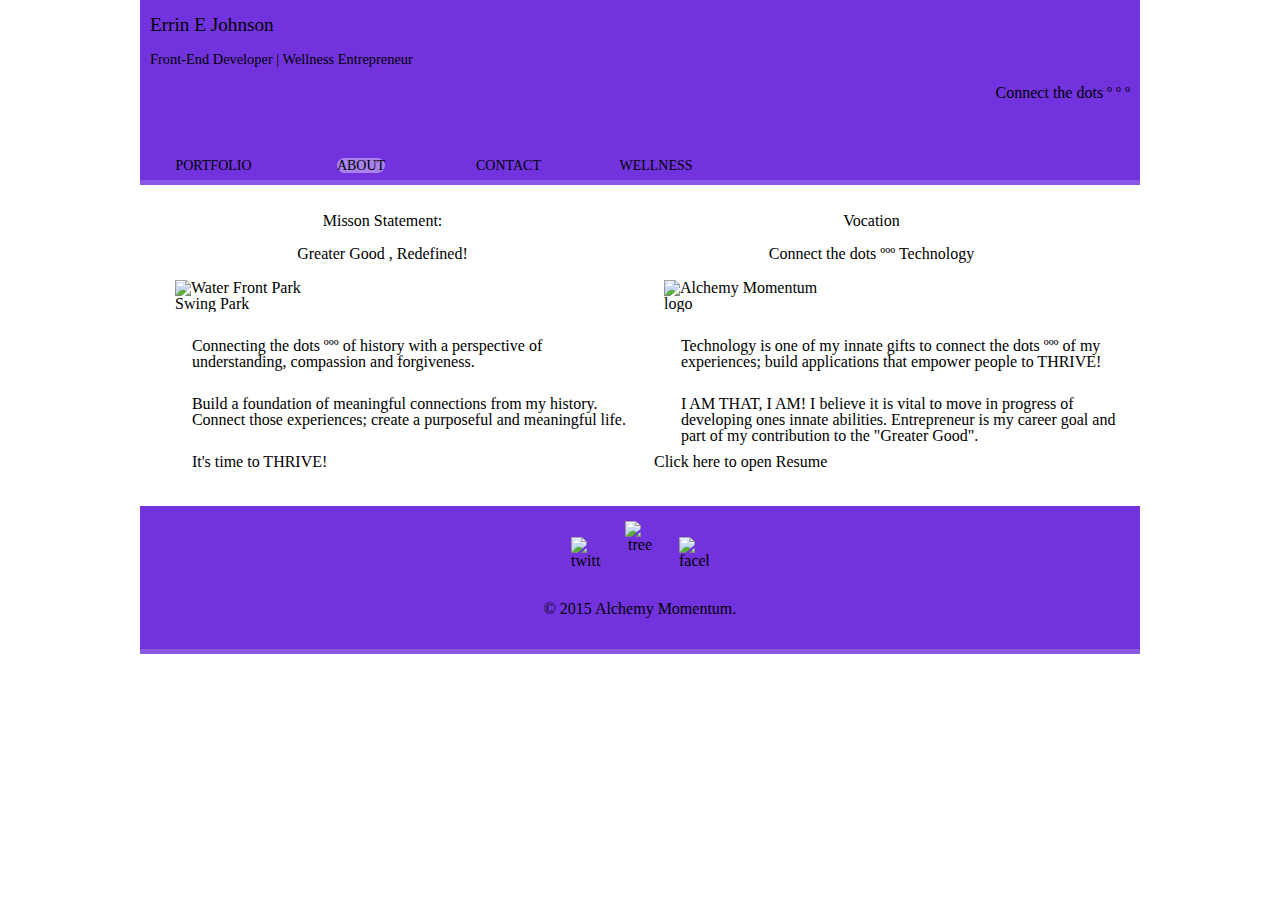
==== about.html @ 49263ab7 "initial project version" ====
<!DOCTYPE html>

<html>

<head>
  <meta charset="utf-8">
  <title>Front-End Developer | Wellness Entrepreneur</title>
  <link rel="stylesheet" href="css/normalize.css">
  <link rel="stylesheet" href="css/_reset.css">
  <link rel="stylesheet" href="css/main.css">
  <link rel="stylesheet" href="css/responsive.css">
  <meta name="viewport" content="width=device-width, initial-scale=1.0, maximum-scale=1.0, user-scalable=0">

    
  </head>
  
  <body id="wrapper">
    
     <header>
      <a href="index.html">
      <h1 class="heading">Errin E Johnson</h1>
      <h2 class="heading">Front-End Developer | Wellness Entrepreneur</h2>
      <h3 class="heading">Connect the dots º º º </h3>
      </a>
      <nav role="small_screen">
        <ul>
         <li><a href="index.html" id="portfolio">Portfolio</a></li>
          <li><a href="about.html" class="selected">About</a></li>
          <li><a href="contact.html" id="contact">Contact</a></li>
          <li><a href="wellness.html" id="wellness">Wellness</a></li>
        </ul>
      </nav>
    </header>
      <div id="wrapper">
         
        <section id="about-primary">
            <h3>Misson Statement:</h3>
            <h3>Greater Good , Redefined!</h3>
            <img src="img/SwingPark.png" alt="Water Front Park Swing Park" id="profile-photo">
            <p>Connecting the dots ººº of history with a perspective of understanding, compassion and forgiveness. </p>
            <p>Build a foundation of meaningful connections from my history.  Connect those experiences; create a purposeful and meaningful life. </p>
            <p>It's time to THRIVE!</p>
        </section>
      
        <section id="about-secondary">
            <h3>Vocation</h3>
            <h3>Connect the dots ººº Technology</h3>
            <img src="img/Logo1.png" alt="Alchemy Momentum logo" id="interest-photo">
            <p>Technology is one of my innate gifts to connect the dots ººº of my experiences; build applications that empower people to THRIVE!</p>
            <p>I AM THAT, I AM! I believe it is vital to move in progress of developing ones innate abilities. Entrepreneur is my career goal and part of my contribution to the "Greater Good".</p>
             <a href="Resume2014.doc" target='_blank' title="Click here to open Resume">Click here to open Resume</a>
        </section>
        
        
        <footer>
           <a href="http://twitter.com/errinjohnson64"><img src="img/twitter-wrap.png" alt="twitter logo" class="social-icon"></a>
            <a href="http://teamtreehouse.com/errinejohnson"><img src="img/Treehouse.jpg" alt="tree house profile" class="social-icon"></a>
           <a href="http://facebook.com/errinjohnson1964"><img src="img/facebook-wrap.png" alt="facebook logo" class="social-icon"></a>
          <p>&copy; 2015 Alchemy Momentum.</p>
            <span id="site-seal"><script type="text/javascript" src="https://seal.godaddy.com/getSeal?sealID=Ztx7NqqP5cqvSUyGRGLJtBUB2gVWvciRGKrycBg8QgkcQrYTBB3t54"></script></span>
        </footer>
      </div>
  
  </body> 
   
 


</html>
---- css/main.css ----
/**************
GENERAL UNIVERSAL
********************/
/* FONT fAMILY*Reset css default values*/
html {
  font-family: segoe print;
  background: url(../squairy_light/squairy_light.png) repeat;
  -webkit-background-size: cover;
  -moz-background-size: cover;
  -o-background-size: cover;
}

/* link and img colors | decorations*/
a {
  text-decoration: none;
  color: #000;
}

img {
  max-width: 100%;
}

/**************
      PARAGRAPHS AND LISTS
      ********************/
p {
  color: #000;
  min-height: 32px;
  font-size: 1em;
  padding: 1em;
}

/**************
     HEADINGS 
********************/
h1, h2, h3 {
  color: #000;
  font-weight: normal;
  line-height: 0.8em;
}

h1 {
  font-size: 1em;
  padding: 10px;
}

h2 {
  font-size: .875em;
  padding: 10px;
}

h3 {
  font-size: .875em;
  padding: 10px;
}

/**************
    HEADER 
********************/
header {
  float: left;
  margin-bottom: 20px;
  padding: 5px 0 0 0;
  width: 100%;
  margin: 0;
}

h1.heading {
  display: block;
  width: 100%;
  margin: 0 auto;
  text-align: center;
}

h2.heading {
  display: block;
  width: 100%;
  margin: 0 auto;
  text-align: center;
}

h3.heading {
  display: block;
  width: 100%;
  margin: 0 auto;
  text-align: center;
}

/* header | footer colors - decorations*/
header, footer {
  background: #7233de;
  border-bottom: 5px solid #8b57e5;
  margin-bottom: 20px;
}

 /************************
FOOTER
*************************/
footer {
  width: 100%;
  height: auto;
  text-align: center;
  clear: both;
  padding-top: 10px;
  margin-top: 10px;
}

footer a img.social-icon {
  display: inline-block;
  height: 30px;
  width: 30px;
  margin: 0 5px;
  padding: 5px;
}

footer#site-seal, footer h3 {
  display: block;
}

/**************
    NAVIGATION - MENU
********************/
nav[role="small_screen"] {
  width: 100%;
  margin: 0 auto;
  clear: both;
}
nav[role="small_screen"] nav ul {
  margin: 0 auto;
}
nav[role="small_screen"] ul li {
  position: relative;
  display: inline-block;
  min-width: 12.6%;
  padding: 3em .5em 0 .5em;
  margin: .5em 0 .5em .25em;
  clear: both;
  text-transform: uppercase;
  cursor: pointer;
  text-align: center;
  font-size: .675em;
  background-color: transparent;
  transition-duration: .8s;
  transition-timing-function: ease-in-out;
  transition-property: background, color, padding, border-radius;
}
nav[role="small_screen"] ul li a.selected {
  background-color: #a982ed;
  border-radius: .75em;
}
nav[role="small_screen"] ul li:hover {
  background-color: #a982ed;
  border-radius: .75em;
  padding-left: 2em;
}
nav[role="small_screen"] ul li:hover a {
  color: #000;
}
nav[role="small_screen"] ul li a {
  color: #000;
  text-decoration: none;
  transition: color .5s ease-in-out;
}

/**************
Body id="wrapper"
********************/
body#wrapper {
  max-width: 1000px;
  margin: 0 auto;
  padding: 0;
}

/*******************************
PAGE - Profile Home Gallery INDEX - Page *
************************************/
section#gallery {
  width: 100%;
  margin: 0 auto;
  padding: 0;
  clear: both;
  font-size: .875em;
}

section#gallery ul li {
  display: block;
  margin: 10px 5% 10px 5%;
  width: 100%;
  text-align: left;
  background-image: url("../img/Treehouse.jpg");
}

  /************************
GALLERY PAGE  |   CONTACT PAGE
*************************/
section#gallery ul li, ul.contact-info li {
  text-decoration: none;
  color: #000;
  white-space: nowrap;
  min-height: 40px;
  background-repeat: no-repeat;
  background-size: 40px 40px;
  padding: 0 0 0 55px;
}

 /************************
CONTACT PAGE
*************************/
section#contact-primary, section#contact-secondary {
  display: block;
  width: 100%;
  margin: 0;
  padding-left: 4.6%;
  padding-right: 4.6%;
  clear: both;
}

section#contact-primary p {
  display: inline-block;
  margin: 0 auto;
  padding-left: 4.6%;
  padding-right: 4.6%;
}

.contact-info li.phone {
  background-image: url("../img/phone.png");
}

.contact-info li.mail {
  background-image: url("../img/mail.png");
}

.contact-info li.twitter {
  background-image: url("../img/twitter.png");
}

/************************
      ABOUT PAGE
*************************/
section#about-primary, section#about-secondary {
  display: block;
  width: 100%;
  margin: 0 2.5%;
}

section#about-primary h3, section#about-secondary h3 {
  text-align: center;
}

section#about-primary p, section#about-secondary p {
  width: 100%;
  margin: 0 2.5%;
  padding-bottom: 10px;
  clear: both;
}

img#profile-photo, img#interest-photo {
  float: left;
  width: 165px;
  border-bottom-left-radius: 20%;
  border-top-right-radius: 20%;
  padding: 10px;
}

/************************
      WELLNESS PAGE
*************************/
section #wellness {
  font-size: 1.5em;
  width: 100%;
  text-align: center;
}
---- css/responsive.css ----
/************************
            MEDIA QUERY MIN-WIDTH 25em
      *************************
      @media screen and (max-width: 25em) {
    
}/
     /*    nav[role="small_screen"] {
                      
                                          
                          } */
/************************
            MEDIA QUERY MIN-WIDTH 600PX
      *************************/
@media screen and (min-width: 600px) {
  nav[role="small_screen"] ul li {
    font-size: .875em;
  }

  h3 {
    font-size: 1em;
  }

  header h1.heading {
    width: 50%;
    float: left;
    font-size: 1.20em;
    text-align: left;
    line-height: 1em;
  }

  header h2.heading {
    width: 50%;
    float: left;
    text-align: left;
    font-size: .9em;
  }

  header h3.heading {
    width: 100%;
    float: right;
    text-align: right;
    font-size: 1em;
    line-height: .875em;
  }

  /************************
  GALLERY PAGE
*************************/
  section#gallery ul li {
    float: left;
    width: 26.2%;
    padding-right: 10px;
  }

  /************************
    ABOUT PAGE
  *************************/
  section#about-primary, section#about-secondary {
    display: inline-block;
    width: 43.5%;
    margin: 0 2.5%;
  }
}
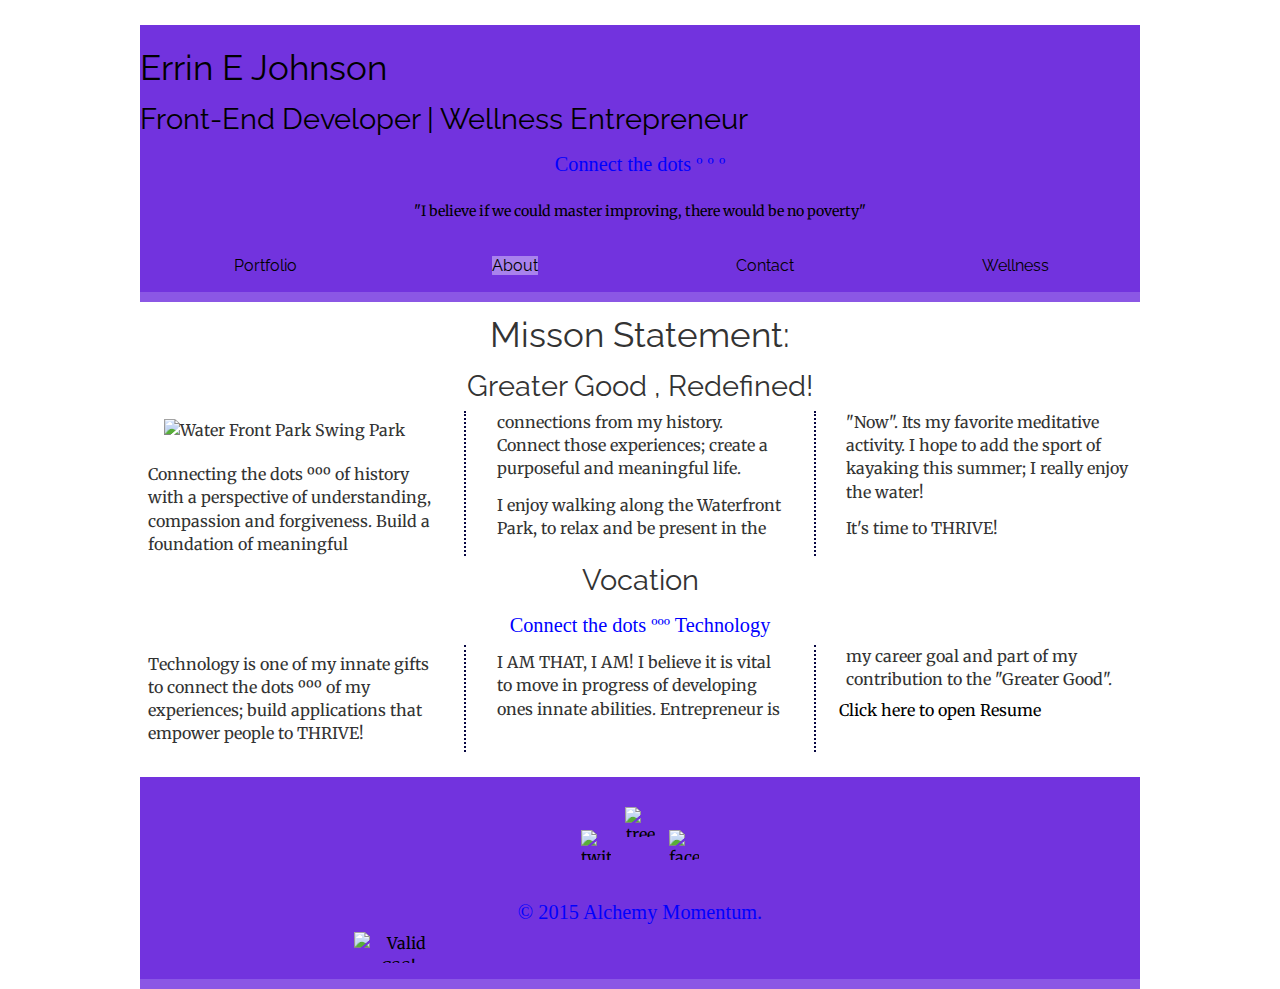
==== commit 051100bc: "webpage 1st changes to be saved, good draft" ====
--- a/about.html
+++ b/about.html
@@ -2,70 +2,66 @@
 
 <html>
 
-<head>
-  <meta charset="utf-8">
-  <title>Front-End Developer | Wellness Entrepreneur</title>
-  <link rel="stylesheet" href="css/normalize.css">
-  <link rel="stylesheet" href="css/_reset.css">
-  <link rel="stylesheet" href="css/main.css">
-  <link rel="stylesheet" href="css/responsive.css">
-  <meta name="viewport" content="width=device-width, initial-scale=1.0, maximum-scale=1.0, user-scalable=0">
+    <head>
+      <meta charset="utf-8">
+      <title>Front-End Developer | Wellness Entrepreneur</title>
 
-    
-  </head>
-  
-  <body id="wrapper">
-    
-     <header>
+      <link rel="stylesheet" href="css/normalize.css">
+      <link rel="stylesheet" href="css/_reset.css">
+      <link rel="stylesheet" href="css/main.css">
+      <link rel="stylesheet" href="css/responsive.css">
+      <link href='http://fonts.googleapis.com/css?family=Merriweather:400,700|Raleway:400,300' rel='stylesheet' type='text/css'>
+      <meta name="viewport" content="width=device-width, initial-scale=1.0, maximum-scale=1.0, user-scalable=0">
+      </head>
+    <body>
+        <header>
       <a href="index.html">
-      <h1 class="heading">Errin E Johnson</h1>
-      <h2 class="heading">Front-End Developer | Wellness Entrepreneur</h2>
-      <h3 class="heading">Connect the dots º º º </h3>
+      <h1>Errin E Johnson</h1>
+      <h2>Front-End Developer | Wellness Entrepreneur</h2>
+      <h3>Connect the dots º º º </h3>
+      <h4>"I believe if we could master improving, there would be no poverty"</h4>
       </a>
-      <nav role="small_screen">
+      <nav>
         <ul>
-         <li><a href="index.html" id="portfolio">Portfolio</a></li>
+         <li><a href="index.html">Portfolio</a></li>
           <li><a href="about.html" class="selected">About</a></li>
-          <li><a href="contact.html" id="contact">Contact</a></li>
-          <li><a href="wellness.html" id="wellness">Wellness</a></li>
+          <li><a href="contact.html">Contact</a></li>
+          <li><a href="wellness.html">Wellness</a></li>
         </ul>
       </nav>
-    </header>
-      <div id="wrapper">
+        </header>
+      <div>
+        
+         <div class="about">
+        <section id="about-primary">
+            <h1>Misson Statement:</h1>
+            <h2>Greater Good , Redefined!</h2>
+            <p><img src="img/SwingPark.png" alt="Water Front Park Swing Park" id="profile-photo"></p>
+            <p>Connecting the dots ººº of history with a perspective of understanding, compassion and forgiveness.  Build a foundation of meaningful connections from my history.  Connect those experiences; create a purposeful and meaningful life.</p>
+            <p>I enjoy walking along the Waterfront Park, to relax and be present in the "Now".  Its my favorite meditative activity. I hope to add the sport of kayaking this summer; I really enjoy the water!</p>
+            <p>It's time to THRIVE!</p>
+            <h2>Vocation</h2>
+            <h3>Connect the dots ººº Technology</h3>
+            <p>Technology is one of my innate gifts to connect the dots ººº of my experiences; build applications that empower people to THRIVE!</p>
+            <p>I AM THAT, I AM! I believe it is vital to move in progress of developing ones innate abilities. Entrepreneur is my career goal and part of my contribution to the "Greater Good". </p><a href="#" target='_blank' title="Click here to open Resume">Click here to open Resume</a>
+        </section>
+        </div>
          
-        <section id="about-primary">
-            <h3>Misson Statement:</h3>
-            <h3>Greater Good , Redefined!</h3>
-            <img src="img/SwingPark.png" alt="Water Front Park Swing Park" id="profile-photo">
-            <p>Connecting the dots ººº of history with a perspective of understanding, compassion and forgiveness. </p>
-            <p>Build a foundation of meaningful connections from my history.  Connect those experiences; create a purposeful and meaningful life. </p>
-            <p>It's time to THRIVE!</p>
-        </section>
-      
-        <section id="about-secondary">
-            <h3>Vocation</h3>
-            <h3>Connect the dots ººº Technology</h3>
-            <img src="img/Logo1.png" alt="Alchemy Momentum logo" id="interest-photo">
-            <p>Technology is one of my innate gifts to connect the dots ººº of my experiences; build applications that empower people to THRIVE!</p>
-            <p>I AM THAT, I AM! I believe it is vital to move in progress of developing ones innate abilities. Entrepreneur is my career goal and part of my contribution to the "Greater Good".</p>
-             <a href="Resume2014.doc" target='_blank' title="Click here to open Resume">Click here to open Resume</a>
-        </section>
-        
-        
         <footer>
            <a href="http://twitter.com/errinjohnson64"><img src="img/twitter-wrap.png" alt="twitter logo" class="social-icon"></a>
             <a href="http://teamtreehouse.com/errinejohnson"><img src="img/Treehouse.jpg" alt="tree house profile" class="social-icon"></a>
            <a href="http://facebook.com/errinjohnson1964"><img src="img/facebook-wrap.png" alt="facebook logo" class="social-icon"></a>
-          <p>&copy; 2015 Alchemy Momentum.</p>
+          <h3>&copy; 2015 Alchemy Momentum.</h3>
+            <p id="valid-css">
+                <a href="http://jigsaw.w3.org/css-validator/check/referer"><img style="border:0;width:88px;height:31px"
+            src="http://jigsaw.w3.org/css-validator/images/vcss-blue"
+            alt="Valid CSS!">
+            </a>
+            </p>
             <span id="site-seal"><script type="text/javascript" src="https://seal.godaddy.com/getSeal?sealID=Ztx7NqqP5cqvSUyGRGLJtBUB2gVWvciRGKrycBg8QgkcQrYTBB3t54"></script></span>
         </footer>
       </div>
-  
   </body> 
-   
- 
-
-
 </html>
 
 
--- a/css/main.css
+++ b/css/main.css
@@ -1,13 +1,69 @@
+@charset "UTF-8";
 /**************
 GENERAL UNIVERSAL
 ********************/
+/* font-family: 'Raleway', sans-serif;*/
+/* font-family: 'Merriweather', serif;*/
+/*font-family: 'Raleway Dots', cursive;*/
 /* FONT fAMILY*Reset css default values*/
+/*@media only screen and (max-width: 480px) { … } /* Narrow */
+/*@media only screen and (min-width: 481px) and (max-width: 960px) { … } /* Medium */
+/*@media only screen and (min-width: 961px) { … } /* Wide */
 html {
-  font-family: segoe print;
+  font-size: 1em;
+}
+
+body {
+  max-width: 1000px;
+  margin: 0 auto;
+  padding: 0;
   background: url(../squairy_light/squairy_light.png) repeat;
-  -webkit-background-size: cover;
-  -moz-background-size: cover;
-  -o-background-size: cover;
+  font-family: 'Merriweather', serif;
+  font-weight: 400;
+  line-height: 1.45;
+  color: #333;
+}
+
+nav ul li {
+  font-size: .875em;
+}
+
+section.gallery ul li {
+  font-family: 'Merriweather', serif;
+  font-size: .875em;
+}
+
+p {
+  margin: .5%;
+  padding: 2%;
+  font-size: .875em;
+}
+
+h1, h2, h3, h4 {
+  font-weight: inherit;
+  padding: 1% 0;
+  margin: 1% 0;
+  line-height: 1;
+}
+
+h1 {
+  font-size: 1.5em;
+  font-family: 'Raleway', sans-serif;
+}
+
+h2 {
+  font-size: 1.3993em;
+  font-family: 'Raleway', sans-serif;
+}
+
+h3 {
+  font-family: 'Raleway Dots';
+  color: blue;
+  font-size: .97951em;
+}
+
+h4 {
+  font-size: .685657em;
 }
 
 /* link and img colors | decorations*/
@@ -21,76 +77,40 @@
 }
 
 /**************
-      PARAGRAPHS AND LISTS
-      ********************/
-p {
-  color: #000;
-  min-height: 32px;
-  font-size: 1em;
-  padding: 1em;
-}
-
-/**************
-     HEADINGS 
-********************/
-h1, h2, h3 {
-  color: #000;
-  font-weight: normal;
-  line-height: 0.8em;
+        HEADER 
+    ********************/
+header {
+  display: block;
+  text-align: center;
+  margin: .5% auto;
+  padding: 15px 0 0 0;
+  width: 100%;
+  height: auto;
+  margin-top: 2.5%;
 }
 
 h1 {
-  font-size: 1em;
-  padding: 10px;
+  display: block;
+  min-width: 100%;
+  margin: 0 auto;
 }
 
 h2 {
-  font-size: .875em;
-  padding: 10px;
+  display: block;
+  min-width: 100%;
+  margin: 0 auto;
 }
 
 h3 {
-  font-size: .875em;
-  padding: 10px;
-}
-
-/**************
-    HEADER 
-********************/
-header {
-  float: left;
-  margin-bottom: 20px;
-  padding: 5px 0 0 0;
+  display: block;
   width: 100%;
-  margin: 0;
-}
-
-h1.heading {
-  display: block;
-  width: 100%;
-  margin: 0 auto;
-  text-align: center;
-}
-
-h2.heading {
-  display: block;
-  width: 100%;
-  margin: 0 auto;
-  text-align: center;
-}
-
-h3.heading {
-  display: block;
-  width: 100%;
-  margin: 0 auto;
-  text-align: center;
+  margin: 0 auto;
 }
 
 /* header | footer colors - decorations*/
 header, footer {
   background: #7233de;
-  border-bottom: 5px solid #8b57e5;
-  margin-bottom: 20px;
+  border-bottom: 10px solid #8b57e5;
 }
 
  /************************
@@ -100,129 +120,136 @@
   width: 100%;
   height: auto;
   text-align: center;
-  clear: both;
-  padding-top: 10px;
-  margin-top: 10px;
+  padding-top: 15px;
+  margin-top: 2.5%;
 }
 
 footer a img.social-icon {
   display: inline-block;
-  height: 30px;
-  width: 30px;
-  margin: 0 5px;
-  padding: 5px;
-}
-
-footer#site-seal, footer h3 {
-  display: block;
+  max-height: 30px;
+  max-width: 30px;
+  margin: 0 .5%;
+  padding-top: 15px;
+}
+
+footer h3 {
+  display: block;
+  margin: 0 auto;
+}
+
+p#valid-css, span#site-seal {
+  display: inline-block;
+  width: 30%;
+  max-height: 79px;
+  padding: 0;
+  margin: 0 auto;
+  align-content: space-between;
 }
 
 /**************
-    NAVIGATION - MENU
+NAVIGATION - MENU
 ********************/
-nav[role="small_screen"] {
-  width: 100%;
-  margin: 0 auto;
-  clear: both;
-}
-nav[role="small_screen"] nav ul {
-  margin: 0 auto;
-}
-nav[role="small_screen"] ul li {
-  position: relative;
-  display: inline-block;
-  min-width: 12.6%;
-  padding: 3em .5em 0 .5em;
-  margin: .5em 0 .5em .25em;
-  clear: both;
-  text-transform: uppercase;
+nav ul {
+  display: -webkit-flex;
+  display: -ms-flex;
+  display: flex;
+  -webkit-justify-content: space-between;
+  -ms-justify-content: space-between;
+  justify-content: space-between;
+  font-family: 'Raleway', sans-serif;
+}
+nav ul li {
+  -webkit-flex: 1;
+  -ms-flex: 1;
+  flex: 1;
+  padding: 15px .5%;
+  margin: 0;
+  text-align: center;
   cursor: pointer;
-  text-align: center;
-  font-size: .675em;
   background-color: transparent;
   transition-duration: .8s;
   transition-timing-function: ease-in-out;
   transition-property: background, color, padding, border-radius;
 }
-nav[role="small_screen"] ul li a.selected {
+nav ul li a.selected {
   background-color: #a982ed;
-  border-radius: .75em;
-}
-nav[role="small_screen"] ul li:hover {
+  border-radius: .75%;
+}
+nav ul li:hover {
   background-color: #a982ed;
-  border-radius: .75em;
-  padding-left: 2em;
-}
-nav[role="small_screen"] ul li:hover a {
+  border-radius: .75%;
+  padding-left: .5%;
+}
+nav ul li:hover a {
   color: #000;
 }
-nav[role="small_screen"] ul li a {
+nav ul li a {
   color: #000;
   text-decoration: none;
   transition: color .5s ease-in-out;
 }
 
-/**************
-Body id="wrapper"
-********************/
-body#wrapper {
-  max-width: 1000px;
-  margin: 0 auto;
-  padding: 0;
-}
-
 /*******************************
-PAGE - Profile Home Gallery INDEX - Page *
+ Gallery INDEX - Page *
 ************************************/
-section#gallery {
-  width: 100%;
-  margin: 0 auto;
-  padding: 0;
-  clear: both;
-  font-size: .875em;
-}
-
-section#gallery ul li {
-  display: block;
-  margin: 10px 5% 10px 5%;
-  width: 100%;
-  text-align: left;
+section.gallery ul {
+  display: -webkit-flex;
+  display: -ms-webkit-flex;
+  display: flex;
+  -webkit-flex-direction: column;
+  -ms-flex-direction: column;
+  flex-direction: column;
+  -webkit-justify-content: space-around;
+  -ms-justify-content: space-around;
+  justify-content: space-around;
+  -webkit-flex-wrap: wrap;
+  -ms-flex-wrap: wrap;
+  flex-wrap: wrap;
+  border-bottom: 2px dotted black;
+  font-size: 1em;
+  font-family: 'Raleway', sans-serif;
+  max-width: 250px;
+  margin: .5em auto;
+}
+
+section.gallery ul li {
   background-image: url("../img/Treehouse.jpg");
-}
-
-  /************************
-GALLERY PAGE  |   CONTACT PAGE
+  text-decoration: none;
+  color: #333;
+  background-repeat: no-repeat;
+  background-size: 30px;
+  padding: 10px 10px 10px 70px;
+  align-self: stretch;
+}
+
+ /************************
+CONTACT PAGE - use mult-column properties
 *************************/
-section#gallery ul li, ul.contact-info li {
-  text-decoration: none;
-  color: #000;
-  white-space: nowrap;
-  min-height: 40px;
+#contact-primary, #contact-secondary {
+  -webkit-columns: 270px 2;
+  -moz-columns: 270px 2;
+  columns: 270px 2;
+  -webkit-column-gap: 3em;
+  -moz-column-gap: 3em;
+  column-gap: 3em;
+  -webkit-column-rule: 2px dotted #070641;
+  -moz-column-rule: 2px dotted #070641;
+  column-rule: 2px dotted #070641;
+}
+#contact-primary h3, #contact-secondary h3 {
+  -webkit-column-span: all;
+  -moz-column-span: all;
+  column-span: all;
+  text-align: center;
+}
+
+ul.contact-info li {
+  background-size: 40px;
   background-repeat: no-repeat;
-  background-size: 40px 40px;
-  padding: 0 0 0 55px;
-}
-
- /************************
-CONTACT PAGE
-*************************/
-section#contact-primary, section#contact-secondary {
-  display: block;
-  width: 100%;
-  margin: 0;
-  padding-left: 4.6%;
-  padding-right: 4.6%;
-  clear: both;
-}
-
-section#contact-primary p {
-  display: inline-block;
-  margin: 0 auto;
-  padding-left: 4.6%;
-  padding-right: 4.6%;
-}
-
-.contact-info li.phone {
+  padding: 10px 0 10px 60px;
+}
+
+ul.contact-info li.phone {
   background-image: url("../img/phone.png");
 }
 
@@ -235,38 +262,50 @@
 }
 
 /************************
-      ABOUT PAGE
+      ABOUT PAGE use mulit-column properties
 *************************/
-section#about-primary, section#about-secondary {
-  display: block;
-  width: 100%;
-  margin: 0 2.5%;
-}
-
-section#about-primary h3, section#about-secondary h3 {
-  text-align: center;
-}
-
-section#about-primary p, section#about-secondary p {
-  width: 100%;
-  margin: 0 2.5%;
-  padding-bottom: 10px;
-  clear: both;
-}
-
-img#profile-photo, img#interest-photo {
-  float: left;
-  width: 165px;
-  border-bottom-left-radius: 20%;
-  border-top-right-radius: 20%;
-  padding: 10px;
-}
-
-/************************
+section#about-primary {
+  -webkit-columns: 200px 3;
+  -moz-columns: 200px 3;
+  columns: 200px 3;
+  -webkit-column-gap: 3em;
+  -moz-column-gap: 3em;
+  column-gap: 3em;
+  -webkit-column-rule: 2px dotted #070641;
+  -moz-column-rule: 2px dotted #070641;
+  column-rule: 2px dotted #070641;
+}
+section#about-primary h1, section#about-primary h2, section#about-primary h3 {
+  -webkit-column-span: all;
+  -moz-column-span: all;
+  column-span: all;
+  text-align: center;
+}
+
+img {
+  display: block;
+  margin: 0 1em .5em 1em;
+  max-width: 98%;
+  height: auto;
+}
+
+ /************************
       WELLNESS PAGE
 *************************/
-section #wellness {
-  font-size: 1.5em;
-  width: 100%;
-  text-align: center;
-}
+section#wellness {
+  -webkit-columns: 200px 3;
+  -moz-columns: 200px 3;
+  columns: 200px 3;
+  -webkit-column-gap: 3em;
+  -moz-column-gap: 3em;
+  column-gap: 3em;
+  -webkit-column-rule: 2px dotted #070641;
+  -moz-column-rule: 2px dotted #070641;
+  column-rule: 2px dotted #070641;
+}
+section#wellness h2 {
+  -webkit-column-span: all;
+  -moz-column-span: all;
+  column-span: all;
+  text-align: center;
+}
--- a/css/responsive.css
+++ b/css/responsive.css
@@ -1,63 +1,54 @@
-     /************************
-            MEDIA QUERY MIN-WIDTH 25em
-      *************************
-      @media screen and (max-width: 25em) {
-    
-}/
-     /*    nav[role="small_screen"] {
-                      
-                                          
-                          } */
 /************************
-            MEDIA QUERY MIN-WIDTH 600PX
-      *************************/
+
+
+/************************
+        MEDIA QUERY MIN-WIDTH 600PX
+  *************************/
 @media screen and (min-width: 600px) {
-  nav[role="small_screen"] ul li {
-    font-size: .875em;
+  h1 {
+    margin-top: 0;
+    font-size: 2.2em;
+    text-align: left;
+  }
+
+  h2 {
+    text-align: left;
+    font-size: 1.81em;
   }
 
   h3 {
+    font-size: 1.2691em;
+  }
+
+  h4 {
+    font-size: .88837em;
+  }
+
+  p {
     font-size: 1em;
   }
 
-  header h1.heading {
-    width: 50%;
-    float: left;
-    font-size: 1.20em;
-    text-align: left;
-    line-height: 1em;
+  nav ul li {
+    margin-top: 0;
+    font-size: 1em;
   }
 
-  header h2.heading {
-    width: 50%;
-    float: left;
-    text-align: left;
-    font-size: .9em;
+               /************************
+|  GALLERY PAGE 
+*************************/
+  section.gallery {
+    margin: 0 2.5em;
   }
 
-  header h3.heading {
-    width: 100%;
-    float: right;
-    text-align: right;
-    font-size: 1em;
-    line-height: .875em;
+  section.gallery ul {
+    display: -webkit-inline-flex;
+    display: inline-flex;
+    min-width: 35%;
+    border: none;
   }
 
-  /************************
-  GALLERY PAGE
-*************************/
-  section#gallery ul li {
-    float: left;
-    width: 26.2%;
-    padding-right: 10px;
-  }
-
-  /************************
-    ABOUT PAGE
-  *************************/
-  section#about-primary, section#about-secondary {
-    display: inline-block;
-    width: 43.5%;
-    margin: 0 2.5%;
+  section.gallery ul li {
+    align-self: stretch;
+    text-align: justify;
   }
 }
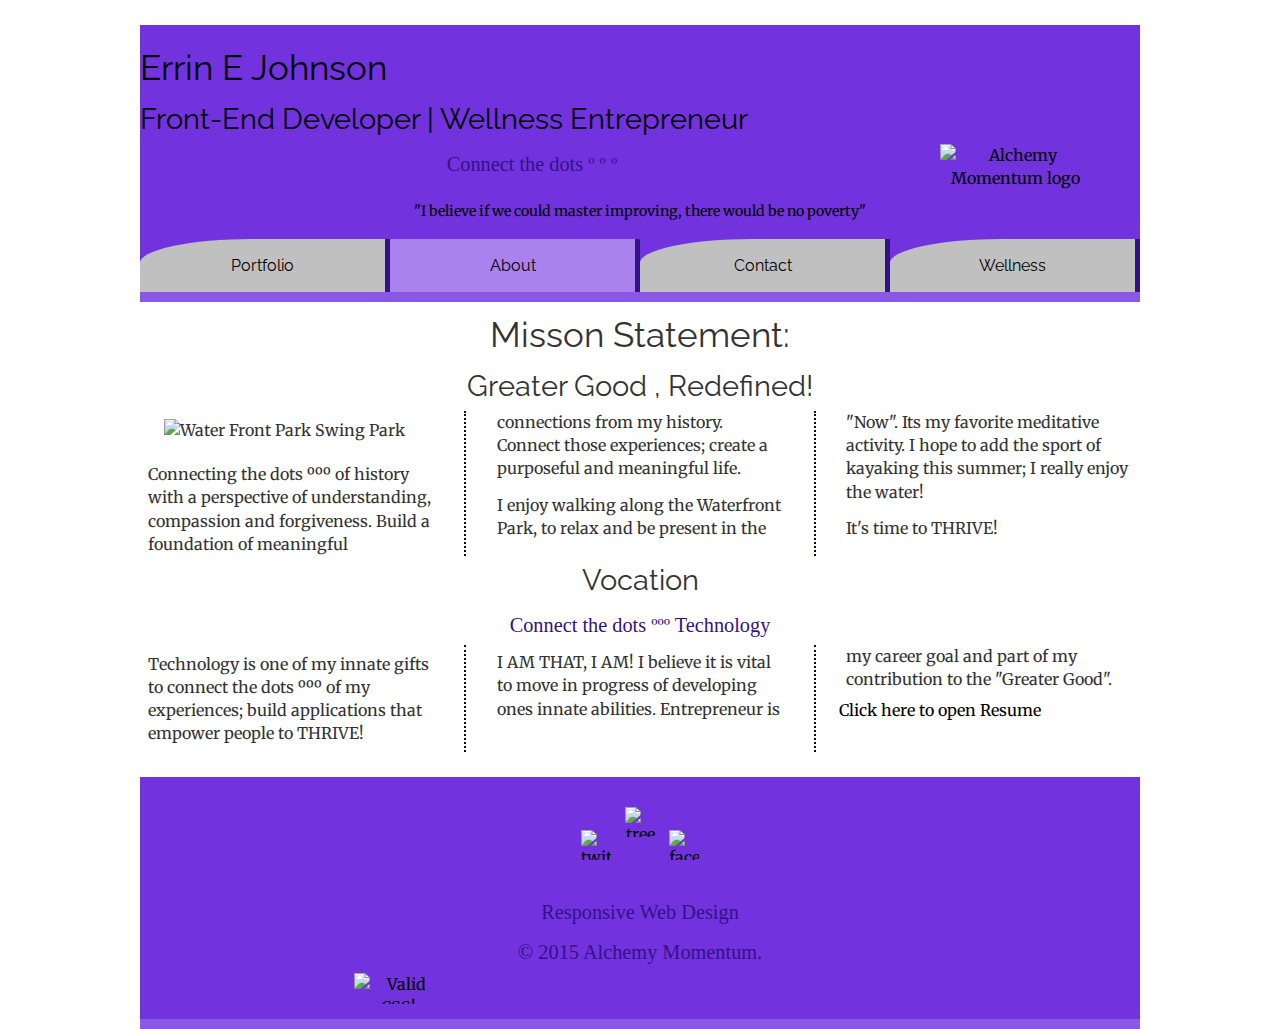
==== commit 4537ad79: "changed the overall layout, added content to wellness page and contact page and tweeked other pages " ====
--- a/about.html
+++ b/about.html
@@ -18,13 +18,14 @@
       <a href="index.html">
       <h1>Errin E Johnson</h1>
       <h2>Front-End Developer | Wellness Entrepreneur</h2>
+      <img src="img/Logo1.png" alt="Alchemy Momentum logo" id="interest-photo">
       <h3>Connect the dots º º º </h3>
       <h4>"I believe if we could master improving, there would be no poverty"</h4>
       </a>
       <nav>
         <ul>
          <li><a href="index.html">Portfolio</a></li>
-          <li><a href="about.html" class="selected">About</a></li>
+          <li class="selected"><a href="about.html">About</a></li>
           <li><a href="contact.html">Contact</a></li>
           <li><a href="wellness.html">Wellness</a></li>
         </ul>
@@ -51,7 +52,8 @@
            <a href="http://twitter.com/errinjohnson64"><img src="img/twitter-wrap.png" alt="twitter logo" class="social-icon"></a>
             <a href="http://teamtreehouse.com/errinejohnson"><img src="img/Treehouse.jpg" alt="tree house profile" class="social-icon"></a>
            <a href="http://facebook.com/errinjohnson1964"><img src="img/facebook-wrap.png" alt="facebook logo" class="social-icon"></a>
-          <h3>&copy; 2015 Alchemy Momentum.</h3>
+            <h3>Responsive Web Design</h3>
+            <h3>&copy; 2015 Alchemy Momentum.</h3>
             <p id="valid-css">
                 <a href="http://jigsaw.w3.org/css-validator/check/referer"><img style="border:0;width:88px;height:31px"
             src="http://jigsaw.w3.org/css-validator/images/vcss-blue"
--- a/css/main.css
+++ b/css/main.css
@@ -58,7 +58,7 @@
 
 h3 {
   font-family: 'Raleway Dots';
-  color: blue;
+  color: #318;
   font-size: .97951em;
 }
 
@@ -105,6 +105,11 @@
   display: block;
   width: 100%;
   margin: 0 auto;
+}
+
+img#interest-photo {
+  max-width: 25%;
+  float: right;
 }
 
 /* header | footer colors - decorations*/
@@ -149,6 +154,10 @@
 /**************
 NAVIGATION - MENU
 ********************/
+nav {
+  clear: both;
+}
+
 nav ul {
   display: -webkit-flex;
   display: -ms-flex;
@@ -158,6 +167,10 @@
   justify-content: space-between;
   font-family: 'Raleway', sans-serif;
 }
+nav ul li.selected {
+  background-color: #a982ed;
+  border-radius: .75%;
+}
 nav ul li {
   -webkit-flex: 1;
   -ms-flex: 1;
@@ -166,17 +179,15 @@
   margin: 0;
   text-align: center;
   cursor: pointer;
-  background-color: transparent;
+  background-color: silver;
+  border-right: 5px solid #318;
+  border-top-left-radius: 45%;
   transition-duration: .8s;
   transition-timing-function: ease-in-out;
   transition-property: background, color, padding, border-radius;
 }
-nav ul li a.selected {
-  background-color: #a982ed;
-  border-radius: .75%;
-}
 nav ul li:hover {
-  background-color: #a982ed;
+  background-color: transparent;
   border-radius: .75%;
   padding-left: .5%;
 }
@@ -303,9 +314,13 @@
   -moz-column-rule: 2px dotted #070641;
   column-rule: 2px dotted #070641;
 }
-section#wellness h2 {
+section#wellness h2, section#wellness h3 {
   -webkit-column-span: all;
   -moz-column-span: all;
   column-span: all;
   text-align: center;
 }
+
+h3.wellness-blog {
+  text-align: center;
+}
--- a/css/responsive.css
+++ b/css/responsive.css
@@ -24,6 +24,11 @@
     font-size: .88837em;
   }
 
+  img#interest-photo {
+    max-width: 15%;
+    margin-right: 5%;
+  }
+
   p {
     font-size: 1em;
   }
@@ -42,6 +47,7 @@
 
   section.gallery ul {
     display: -webkit-inline-flex;
+    display: -ms-inline-flex;
     display: inline-flex;
     min-width: 35%;
     border: none;
@@ -51,4 +57,13 @@
     align-self: stretch;
     text-align: justify;
   }
+
+               /************************
+|  Contact PAGE 
+*************************/
+  #contact-primary, #contact-secondary {
+    -webkit-columns: 150px 2;
+    -moz-columns: 150px 2;
+    columns: 150px 2;
+  }
 }
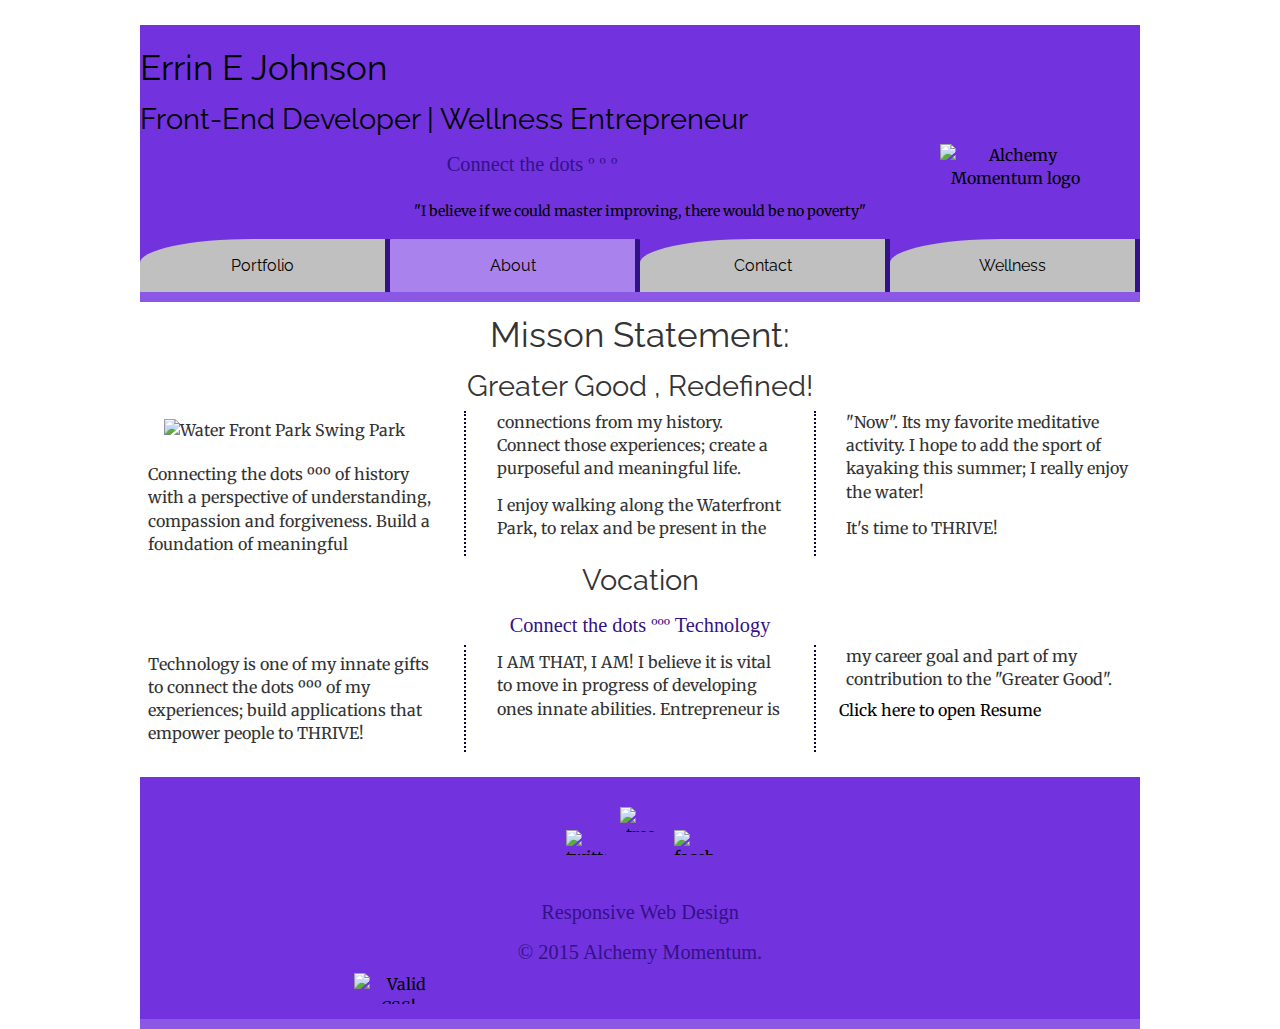
==== commit fa6d329c: "changes in webpage" ====
--- a/about.html
+++ b/about.html
@@ -15,7 +15,7 @@
       </head>
     <body>
         <header>
-      <a href="index.html">
+      <a href="index.html" class="group">
       <h1>Errin E Johnson</h1>
       <h2>Front-End Developer | Wellness Entrepreneur</h2>
       <img src="img/Logo1.png" alt="Alchemy Momentum logo" id="interest-photo">
--- a/css/main.css
+++ b/css/main.css
@@ -9,6 +9,21 @@
 /*@media only screen and (max-width: 480px) { … } /* Narrow */
 /*@media only screen and (min-width: 481px) and (max-width: 960px) { … } /* Medium */
 /*@media only screen and (min-width: 961px) { … } /* Wide */
+* {
+  box-sizing: border-box;
+}
+
+/************************
+  Clear Fix - Floats, 
+  add class .group to parent element
+  of floated children. 
+  *************************/
+.group:after {
+  content: "";
+  display: table;
+  clear: both;
+}
+
 html {
   font-size: 1em;
 }
@@ -131,8 +146,8 @@
 
 footer a img.social-icon {
   display: inline-block;
-  max-height: 30px;
-  max-width: 30px;
+  max-height: 40px;
+  max-width: 40px;
   margin: 0 .5%;
   padding-top: 15px;
 }
@@ -154,10 +169,6 @@
 /**************
 NAVIGATION - MENU
 ********************/
-nav {
-  clear: both;
-}
-
 nav ul {
   display: -webkit-flex;
   display: -ms-flex;
